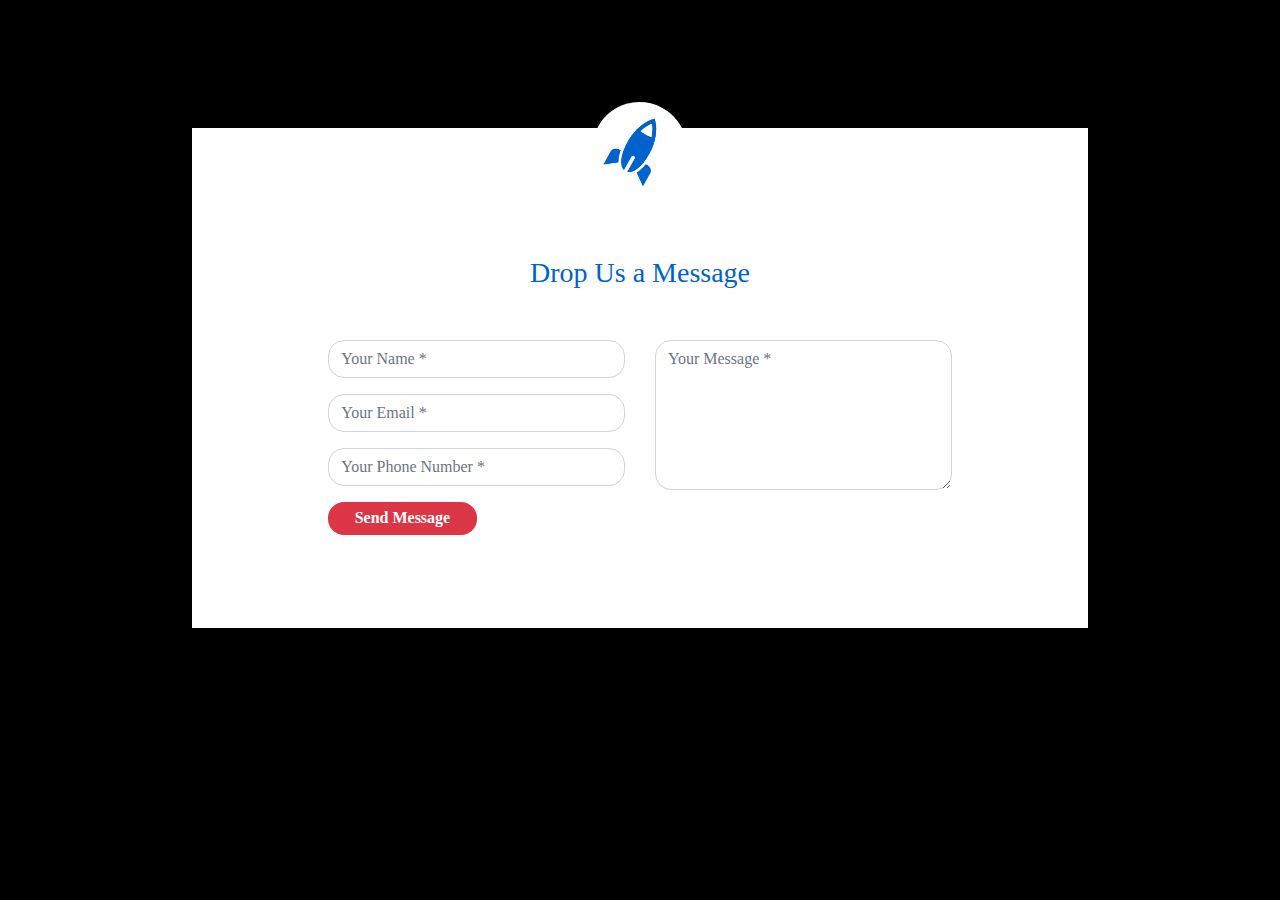
==== web0/index.html @ 689bc81e "pagina web Proyecto cero" ====
<!DOCTYPE html PUBLIC "-//W3C//DTD XHTML 1.0 Strict//EN" "http://www.w3.org/TR/xhtml1/DTD/xhtml1-strict.dtd">
<html xmlns="http://www.w3.org/1999/xhtml" class="js" lang="es"><head>
<meta http-equiv="Content-Type" content="text/html; charset=windows-1252">
<meta name="description" content="Exercici M5UF2">
<meta name="viewport" content="width=device-width, initial-scale=1.0">
		
<head>					
<title>Primer Web M5UF2</title>
<link rel="shortcut icon" href="favicon.ico" type="image/x-icon">
<link href="bootstrap.min.css" rel="stylesheet" id="bootstrap-css">
<script src="bootstrap.min.js"></script>
<script src="jquery.min.js"></script>
<link rel="stylesheet" href="estils.css">
</head>

<body>

<div class="container contact-form">
            <div class="contact-image">
                <img src="rocket_contact.png" alt="rocket_contact"/>
            </div>
            <form method="post">
                <h3>Drop Us a Message</h3>
               <div class="row">
                    <div class="col-md-6">
                        <div class="form-group">
                            <input type="text" name="txtName" class="form-control" placeholder="Your Name *" value="" />
                        </div>
                        <div class="form-group">
                            <input type="text" name="txtEmail" class="form-control" placeholder="Your Email *" value="" />
                        </div>
                        <div class="form-group">
                            <input type="text" name="txtPhone" class="form-control" placeholder="Your Phone Number *" value="" />
                        </div>
                        <div class="form-group">
                            <input type="submit" name="btnSubmit" class="btnContact" value="Send Message" />
                        </div>
                    </div>
                    <div class="col-md-6">
                        <div class="form-group">
                            <textarea name="txtMsg" class="form-control" placeholder="Your Message *" style="width: 100%; height: 150px;"></textarea>
                        </div>
                    </div>
                </div>
            </form>
</div>	
	</body></html>
---- web0/estils.css ----
body{
    background: black;
	font-family: Verdana;
}
.contact-form{
    background: #fff;
    margin-top: 10%;
    margin-bottom: 5%;
    width: 70%;
}
.contact-form .form-control{
    border-radius:1rem;
}
.contact-image{
    text-align: center;
}
.contact-image img{
    border-radius: 6rem;
    width: 11%;
    margin-top: -3%;
    transform: rotate(29deg);
}
.contact-form form{
    padding: 14%;
}
.contact-form form .row{
    margin-bottom: -7%;
}
.contact-form h3{
    margin-bottom: 8%;
    margin-top: -10%;
    text-align: center;
    color: #0062cc;
}
.contact-form .btnContact {
    width: 50%;
    border: none;
    border-radius: 1rem;
    padding: 1.5%;
    background: #dc3545;
    font-weight: 600;
    color: #fff;
    cursor: pointer;
}
.btnContactSubmit
{
    width: 50%;
    border-radius: 1rem;
    padding: 1.5%;
    color: #fff;
    background-color: #0062cc;
    border: none;
    cursor: pointer;
}
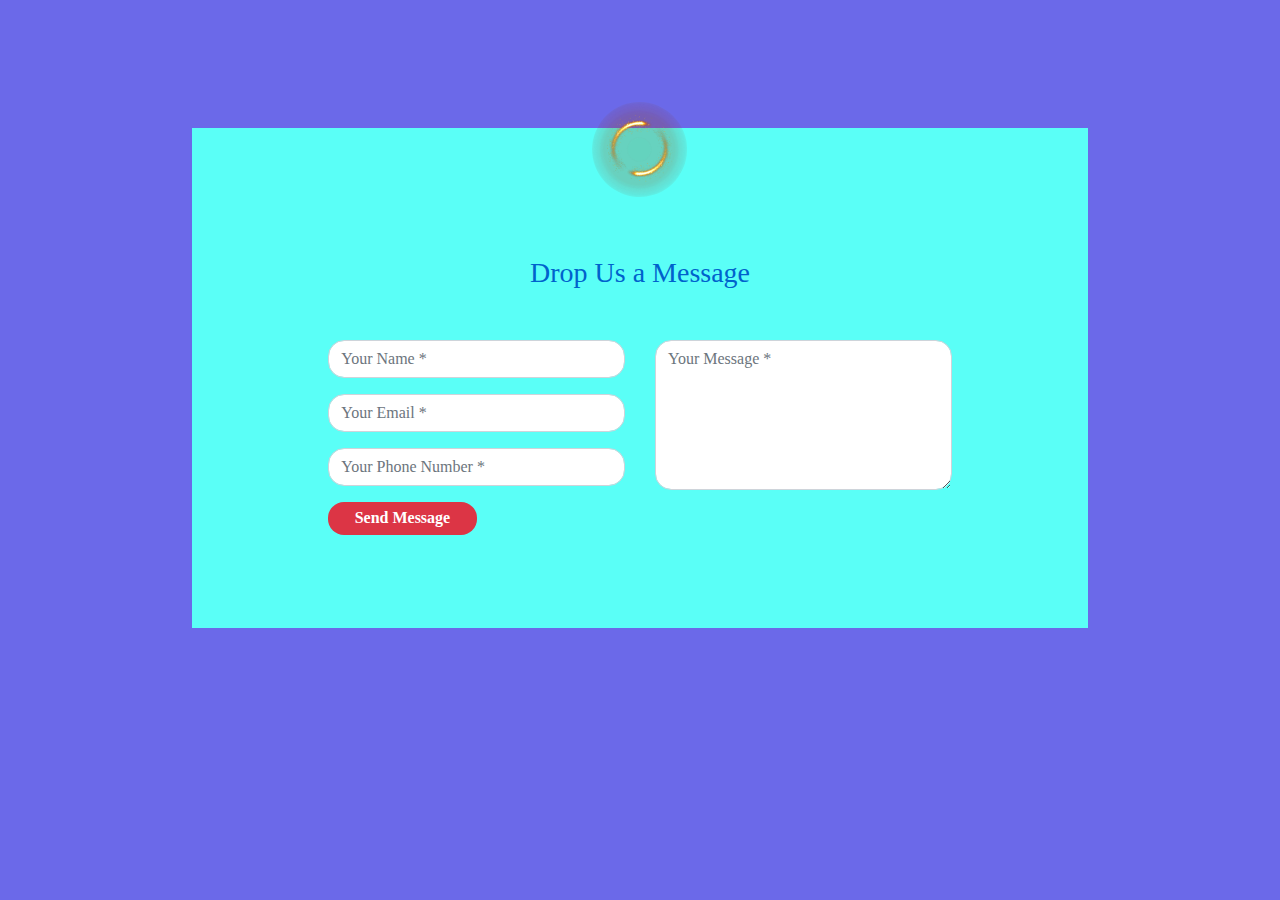
==== commit 56d3a1d7: "pag web modificada" ====
--- a/web0/index.html
+++ b/web0/index.html
@@ -17,7 +17,7 @@
 
 <div class="container contact-form">
             <div class="contact-image">
-                <img src="rocket_contact.png" alt="rocket_contact"/>
+                <img src="icon.png" alt="rocket_contact"/>
             </div>
             <form method="post">
                 <h3>Drop Us a Message</h3>
--- a/web0/estils.css
+++ b/web0/estils.css
@@ -1,9 +1,9 @@
 body{
-    background: black;
+    background: rgb(107, 105, 233);
 	font-family: Verdana;
 }
 .contact-form{
-    background: #fff;
+    background: rgb(90, 255, 247);
     margin-top: 10%;
     margin-bottom: 5%;
     width: 70%;
